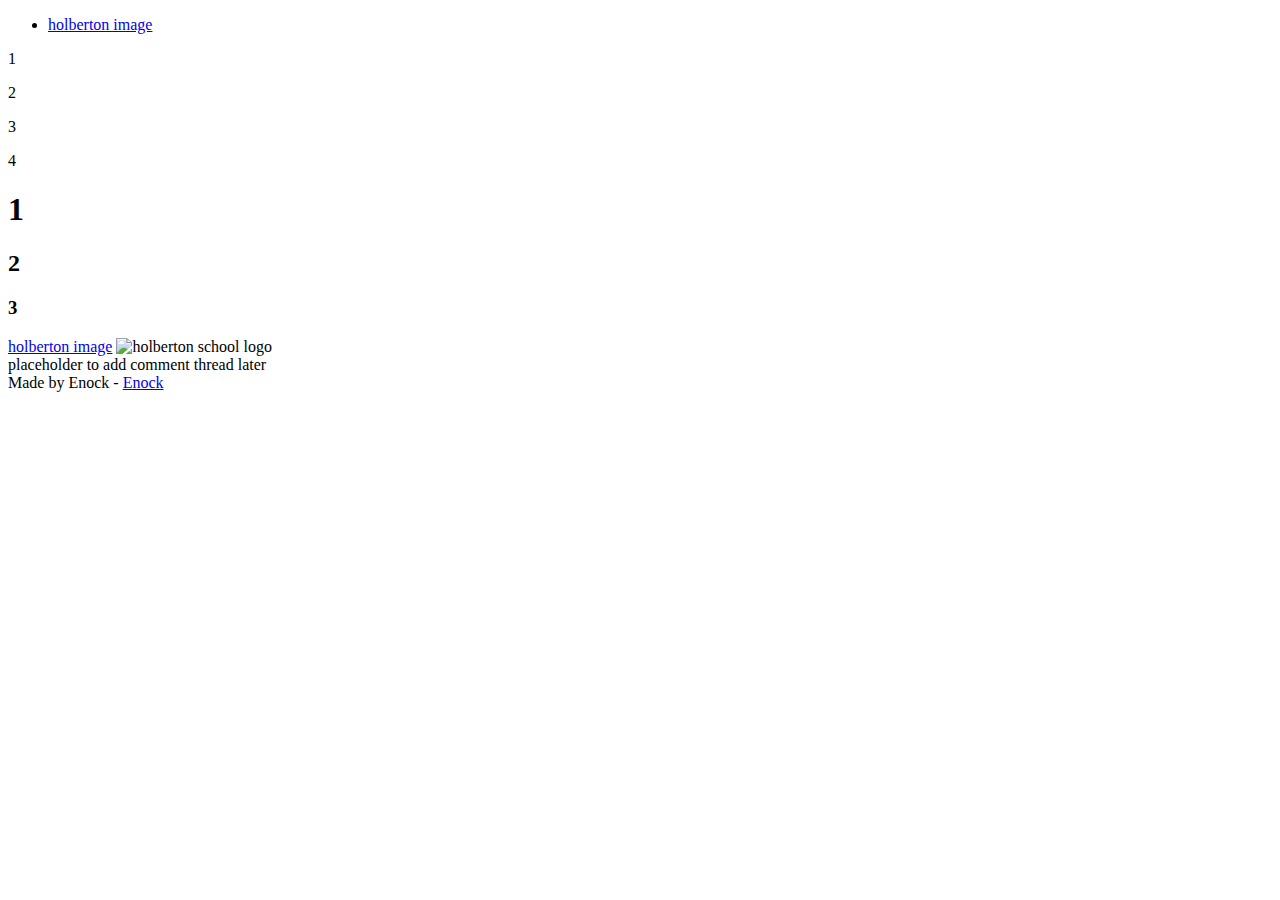
==== css_basic/index.html @ 3db36598 "styling web pages" ====
<!doctype html>
<html lang="en">
<head>
    <meta charset="UTF-8">
    <meta name="viewport"
          content="width=device-width, initial-scale=1.0">
    <meta http-equiv="X-UA-Compatible" content="ie=edge">
    <title>ALU Project</title>
    <link href="base.css" rel="stylesheet">
<link href="styles.css" rel="stylesheet">
</head>
<body>
<header>
    <ul>
        <li><a href="tweets.html">holberton image</a></li>
    </ul>
</header>
<main>
    <article>
        <div>
            <p>1</p>
            <p>2</p>
            <p>3</p>
            <p>4</p>
        </div>
        <div>
            <h1>1</h1>
            <h2>2</h2>
            <h3>3</h3>
        </div>
        <a href="https://www.holbertonschool.com/holberton-logo.png">holberton image</a>
        <img src="https://www.holbertonschool.com/holberton-logo.png" alt="holberton school logo">
    </article>
    <aside>placeholder to add comment thread later</aside>
</main>
<footer>
    Made by Enock - <a href="https://github.com/enockmugisha1" target="_blank">Enock</a>
</footer>
</body>
</html>
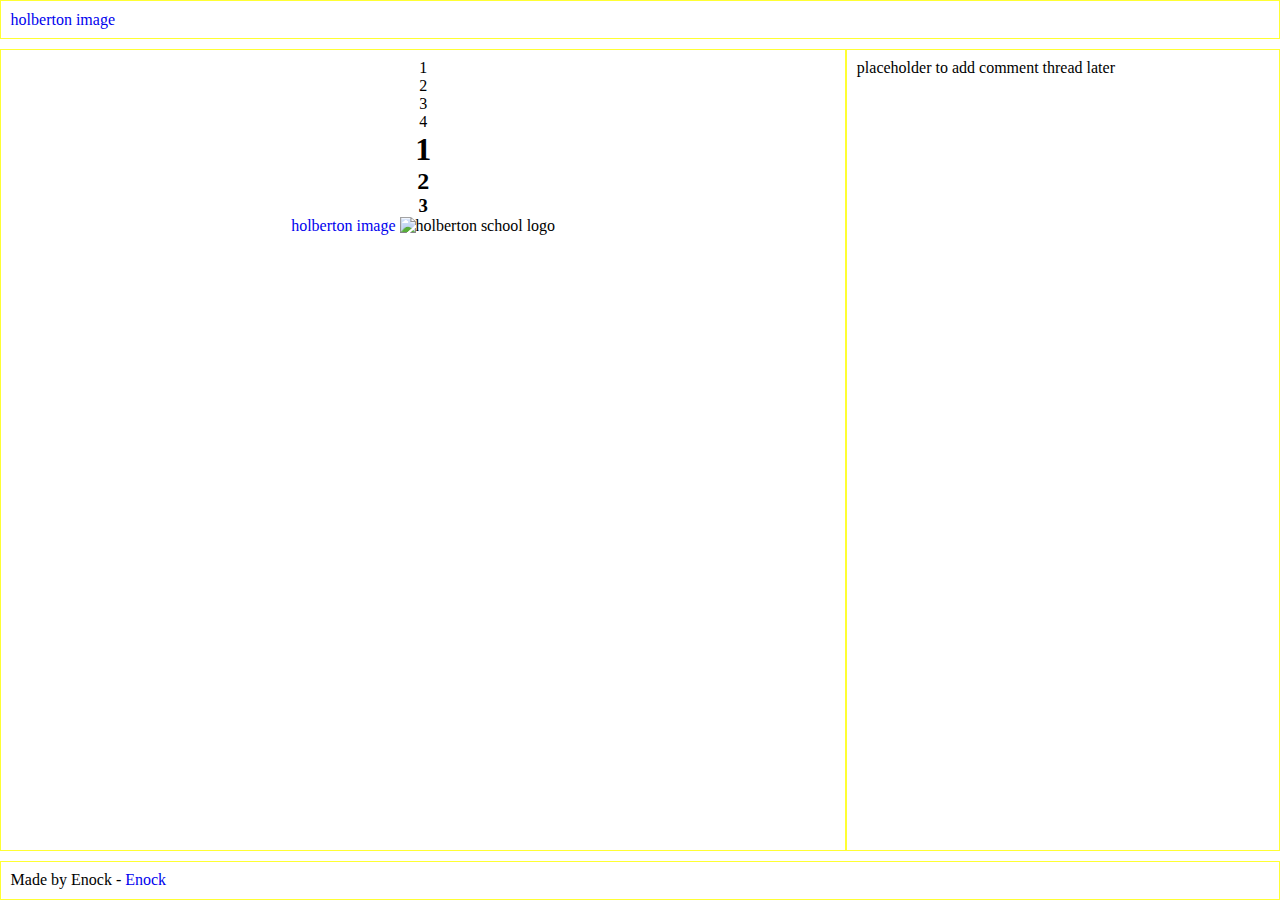
==== commit ddd7c5fa: "html and css" ====
--- a/css_basic/index.html
+++ b/css_basic/index.html
@@ -9,7 +9,8 @@
     <link href="base.css" rel="stylesheet">
 <link href="styles.css" rel="stylesheet">
 </head>
-<body>
+<body class="works_on_smartphone">
+
 <header>
     <ul>
         <li><a href="tweets.html">holberton image</a></li>
--- a/css_basic/styles.css
+++ b/css_basic/styles.css
@@ -0,0 +1,55 @@
+* {
+    margin: 0;
+    padding: 0;
+    box-sizing: border-box;
+}
+
+body {
+    display: flex;
+    flex-direction: column;
+    height: 100vh;
+    gap: .6rem;
+}
+
+main {
+    display: flex;
+    flex-direction: row;
+    flex: 1;
+}
+
+article {
+    flex: 2;
+    overflow-y: auto;
+    padding: .6rem;
+    text-align: center;
+    border: 1px solid #ff3;
+}
+
+aside {
+    flex: 1;
+    padding: .6rem;
+    border: 1px solid #ff3;
+}
+
+header,
+footer {
+    flex: none;
+    border: 1px solid #ff3;
+    padding: .6rem;
+}
+
+
+ul {
+    display: flex;
+    align-items: center;
+    justify-content: left;
+}
+
+li {
+    list-style: none;
+    margin-right: 1rem;
+}
+
+a {
+    text-decoration: none;
+}